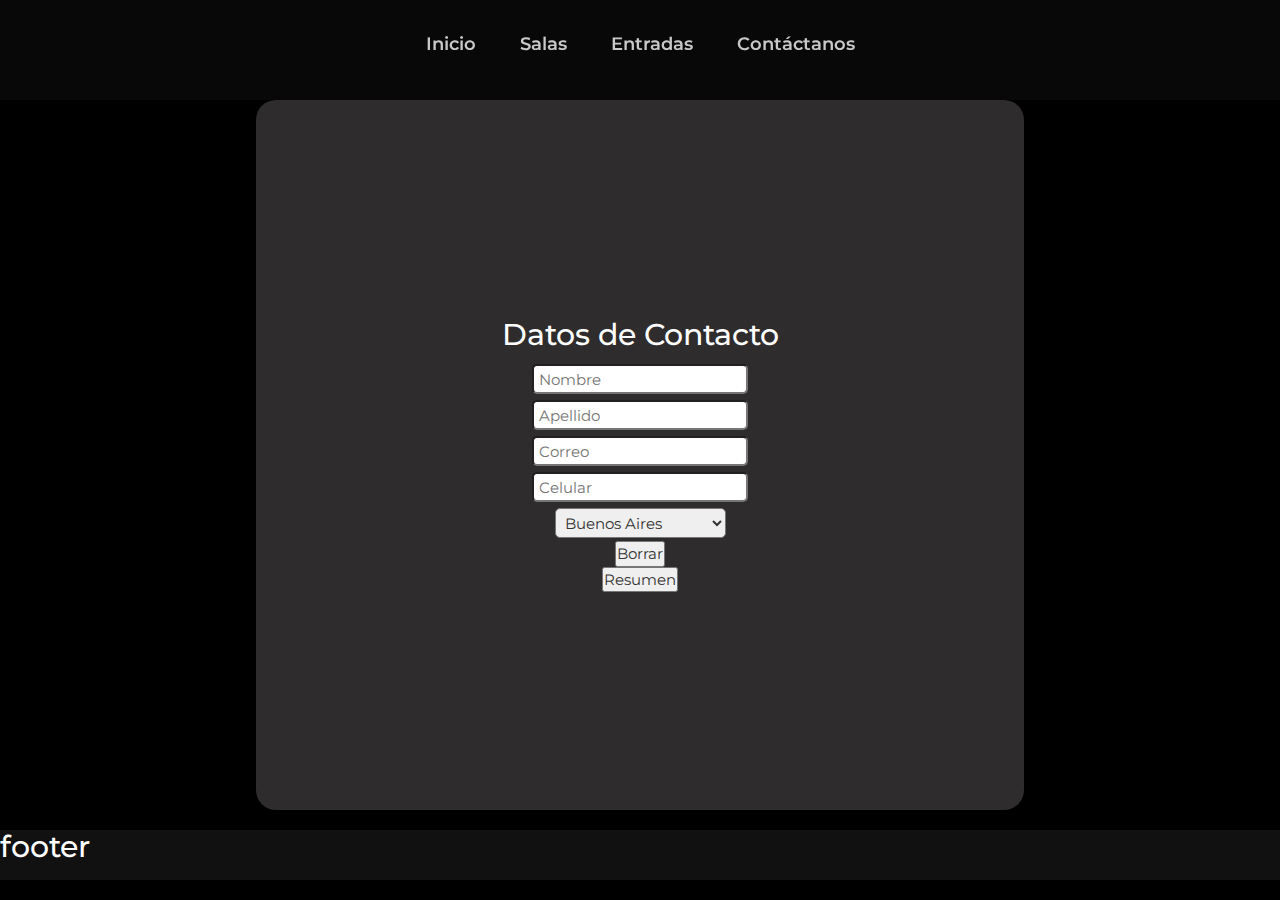
==== contacto.html @ a651c7dd "cmabios a las 23" ====
<!DOCTYPE html>
<html lang="en">

<head>
    <meta charset="UTF-8">
    <meta name="viewport" content="width=device-width, initial-scale=1.0">
    <title>Contáctanos</title>

    <link rel="preconnect" href="https://fonts.googleapis.com">
    <link rel="preconnect" href="https://fonts.gstatic.com" crossorigin>
    <link
        href="https://fonts.googleapis.com/css2?family=Alfa+Slab+One&family=Bungee+Spice&family=Seymour+One&display=swap"
        rel="stylesheet">

    <link rel="stylesheet" href="https://maxcdn.bootstrapcdn.com/bootstrap/3.3.7/css/bootstrap.min.css">
    <script src="https://ajax.googleapis.com/ajax/libs/jquery/3.1.1/jquery.min.js"></script>
    <script src="https://maxcdn.bootstrapcdn.com/bootstrap/3.3.7/js/bootstrap.min.js"></script>

    <link rel="stylesheet" href="./styles/styles.css">
</head>

<body>

    <header>

        <nav class="navBar">

            <ul class="menu">
                <li><a href="./index.html">Inicio</a></li>
                <li><a href="./commonNotFound.html">Salas</a>
                    <ul class="submenu">
                        <dl><a href="./commonNotFound.html">Sala 1</a></dl>
                        <dl><a href="./commonNotFound.html">Sala 2</a></dl>
                        <dl><a href="./commonNotFound.html">Sala 3</a></dl>
                        <dl><a href="./commonNotFound.html">Sala 4</a></dl>
                    </ul>
                </li>
                <li><a href="./commonNotFound.html">Entradas</a>
                    <ul class="submenu">
                        <dl><a href="./commonNotFound.html">2D</a></dl>
                        <dl><a href="./commonNotFound.html">3D</a></dl>
                        <dl><a href="./commonNotFound.html">4D</a></dl>
                    </ul>
                </li>
                <li><a href="./contacto.html">Contáctanos</a></li>

            </ul>
        </nav>

    </header>

    <main class="mainContacto">

        <section class="contacto">

            <h2 class="tituloContacto">Datos de Contacto</h2>

            <form class="formulario">
                <div class="itemsFormulario">
                  
                    <div >
                          <input type="text" class="inputContacto" id="nombre" placeholder="Nombre" value="" required>
                    </div>
                    <div>
                          <input type="text" class="inputContacto" id="apellido" placeholder="Apellido" value="" required>
                    </div>
                    <div >
                          <input type="email" class="inputContacto" id="correo" placeholder="Correo" aria-describedby="emailHelp" value="" required >
                    </div>
                    <div >
                            <input type="text" class="inputContacto" id="ceular" placeholder="Celular" value="" required >
                    </div>
                    <div >
                        <!--  <label class="labelForm" for="categoria" >Provincia</label> --> 
                        <select class="inputContacto" aria-label="--Categoría--" id="categoria">
                          
                          <option value="1" selected>Buenos Aires</option>
                          <option value="2">CABA</option>
                          <option value="3">Catamarca</option>
                          <option value="4">Chaco</option>
                          <option value="5">Chubut</option>
                          <option value="6">Córdoba</option>
                          <option value="7">Corrientes</option>
                          <option value="8">Entre Ríos</option>
                          <option value="9">Formosa</option>
                          <option value="10">Jujuy</option>
                          <option value="11">La Pampa</option>
                          <option value="12">La Rioja</option>
                          <option value="13">Mendoza</option>
                          <option value="14">Misiones</option>
                          <option value="15">Neuquén</option>
                          <option value="16">Río Negro</option>
                          <option value="17">Salta</option>
                          <option value="18">San Juan</option>
                          <option value="19">San Luis</option>
                          <option value="20">Santa Cruz</option>
                          <option value="21">Santa Fe</option>
                          <option value="22">Santiago del Estero</option>
                          <option value="23">Tierra del Fuego</option>
                          <option value="24">Tucumán</option>
                          <option value="25">Otro Lugar</option>

                        </select>
                    
                    </div>

                    <div class="">
                          <button class="botonForm" type="button" id="btnBorrar">Borrar</button>
                    </div>
                    <div class="">
                          <button class="botonform" type="button" id="btnResumen">Resumen</button>
                    </div>
                </div>
              
              </form> 
        </section>

    </main>

    <footer class="footer">
        <h2>footer</h2>

    </footer>
    <script src="./scripts/navbar.js"></script>
    <script src="./scripts/hoverEffect.js"></script>
</body>

</html>
---- styles/styles.css ----
@import url('https://fonts.googleapis.com/css2?family=Didact+Gothic&family=Montserrat:ital,wght@0,100..900;1,100..900&display=swap');

*{
    padding: 0px;
    margin: 0px;
    box-sizing: border-box;
    font-family: "Montserrat", sans-serif;
    font-size: 15px;
}

#nom {
    text-align: center;
    color: white;
    font-family: "Didact Gothic", sans-serif;
    font-weight: 300px;
    font-size: 5em;
    font-style: normal;
    margin-bottom: 20px;
}

body {
    background-color: rgb(0, 0, 0);
}

h4 {
    color: white;
}

figcaption span,
h2,
p {
    color: white;
}


.container-movies {
    display: flex;
    flex-wrap: wrap;
    max-width: 1000px;
    margin: 0 auto;
    padding-top: 100px;
}

li a:hover {
    transform: scale(1.1);
}

.navBar {
    width: 100%;
    background-color: #1111117a !important;
   /* background-color: rgba(0, 0, 0, 0.558) !important;*/
    height: 100px;
    display: inline-flex;
    justify-content: center;
    align-items: center;
    backdrop-filter: blur(3px);
    position: fixed;
    z-index: 999;
    transition: all 400ms ease-in-out;
}

.menu a{
    font-size: 18px;
}

.menu li:hover .submenu {
    visibility: visible;
    opacity: 1;
}

.menu .submenu a{
    color: #C8C8C8;
}

.menu>li {
    position: relative;
    display: inline-block;
}

.menu>li>a {
    display: block;
    padding: 15px 20px;
    color: #c8c8c8;
    font-weight: 600;
    text-decoration: none;
    transition: 0.5s ease;
}

.menu>li a:hover {
    transform: scale(1.3);
    color: #FFF;
}

.submenu {
    position: absolute;
    background: rgba(0, 0, 0, 0.904);
    backdrop-filter: blur(20px);
    width: 120%;
    visibility: hidden;
    opacity: 1;
    transition: 1s;
    text-decoration: none;
}

.submenu>dl>a {
    color: white;
    text-decoration: none;
}

.cartelera {
    padding: 100px 0px 100px 0px;
    background-color: rgb(0, 0, 0);
    width: 100%;
    display: inline-flex;
    justify-content: center;
    flex-direction: column;
    align-items: center;
}

.titleCartelera {
    color: white;
    font-size: 50px;
    font-weight: 400px;
    text-transform: uppercase;
    text-align: center;
    margin: 100px 0px 50px 0px;
}

.tarjetas {
    width: 60%;
    background-color: burlywood;

}

.cards>img {
    border-radius: 8px;
    width: 100%;
    height: 300px;
    box-shadow: 0px 0px 30px #000;
}

#cuadro {
    background-color: black;
    color: white;
}

.cards {
    display: grid;
    grid-template-columns:
        repeat(auto-fit,
            minmax(170px, 2fr));
    gap: 15px;
}



.peli_nom {
    text-align: center;
}

/* esstilos para Contacto*/
.mainContacto{
    height: 90vh;
    display: flex;
    justify-content: center;
    
}

.contacto{
    background-color: #2e2c2c;
    margin-top: 100px;
    padding: 10px;
    display: flex;
    flex-direction: column;
    justify-content: center;
    width: 60%;
    border-radius: 20px;
}
.fornulario{
    width: 100%;
    
}
.tituloContacto{
    margin-top: 0px;
    width: 100%;
    text-align: center;
}

.inputContacto{
    width: 100%;
    height: 30px;
    margin: 3px 0px;
    border-radius: 5px;
    padding-left: 5px;
    
}
.itemsFormulario{
    display: flex;
    flex-direction: column;
    justify-content:center;
    align-items: center;
    
    
    
}


/* Inicio carrusel css*/

.carousel-inner>.item>img,
.carousel-inner>.item>a>img {
    width: 1000px;
    height: 300px;
    margin: auto;
}

/* Para los margenes del contendor de las fotos. Podes cambiarle el ancho a gusto tambien! */
.carousel-control {
    width: 5%;
}

.carousel {
    margin: 0;
    padding: 0;
    width: 90%;

}

.container {
    width: 80%;
    display: flex;
    justify-content: center;
}

/*Fin carrusel*/

.movieBox {
    padding: 5px;
    border: dashed 3px #0026ff;
    margin-top: 5px;
}

.theatersInfo {
    margin-top: 5px;
    background-color: #f0eaea;
    padding: 5px;
    text-align: center;
    font-style: italic;
    border: double 3px #b200ff;
}

/* Showtimes section */
.showtimes {
    flex: 1 0 50%;
    padding-left: 10%;
    color: white;
}

.showtimes h3 {
    margin-bottom: 10px;
}

.theater {
    margin-bottom: 15px;
}

.theater h4 {
    margin-bottom: 5px;
}

.trailer {
    margin-top: 10%;
}

.trailer h4 {
    margin-bottom: 5px;
}

.showtimes-list {
    list-style: none;
    padding: 0;
    margin: 0;
}

.showtimes-list li {
    margin-bottom: 5px;
    color: white;
}

/* Movie info section */
.movie-info {
    flex: 1 0 50%;
    margin-bottom: 20px;
}

.poster {
    width: 100%;
    object-fit: cover;
}

.details {
    padding: 10px;
}

.details h2 {
    margin-bottom: 10px;
}

.genres {
    margin-top: 15px;
    margin-bottom: 10px;
    display: flex;
}

.genres span {
    margin-right: 10px;
    padding: 5px 10px;
    border-radius: 5px;
    background-color: #000000;
    border: 1px solid white;

}

.rating {
    display: flex;
    align-items: center;
}

.stars {
    color: gold;
}

.average {
    margin-left: 10px;
}

/* FOOTER */
.footer{
    background-color: #111111;
    height: 50px;
}

/* Media Querys */
/* Large desktop */
@media (min-width: 1200px) {
    .showtimes {
        padding-left: 10%;
    }
}

/* Portrait tablet to landscape and desktop */
@media (min-width: 768px) and (max-width: 979px) {
    .showtimes {
        padding-left: 5%;
    }
}

/* Landscape phone to portrait tablet */
@media (max-width: 767px) {
    .showtimes {
        padding-left: 5%;
    }
}

/* Landscape phones and down */
@media (max-width: 480px) {
    .showtimes {
        padding-left: 5%;
    }
}
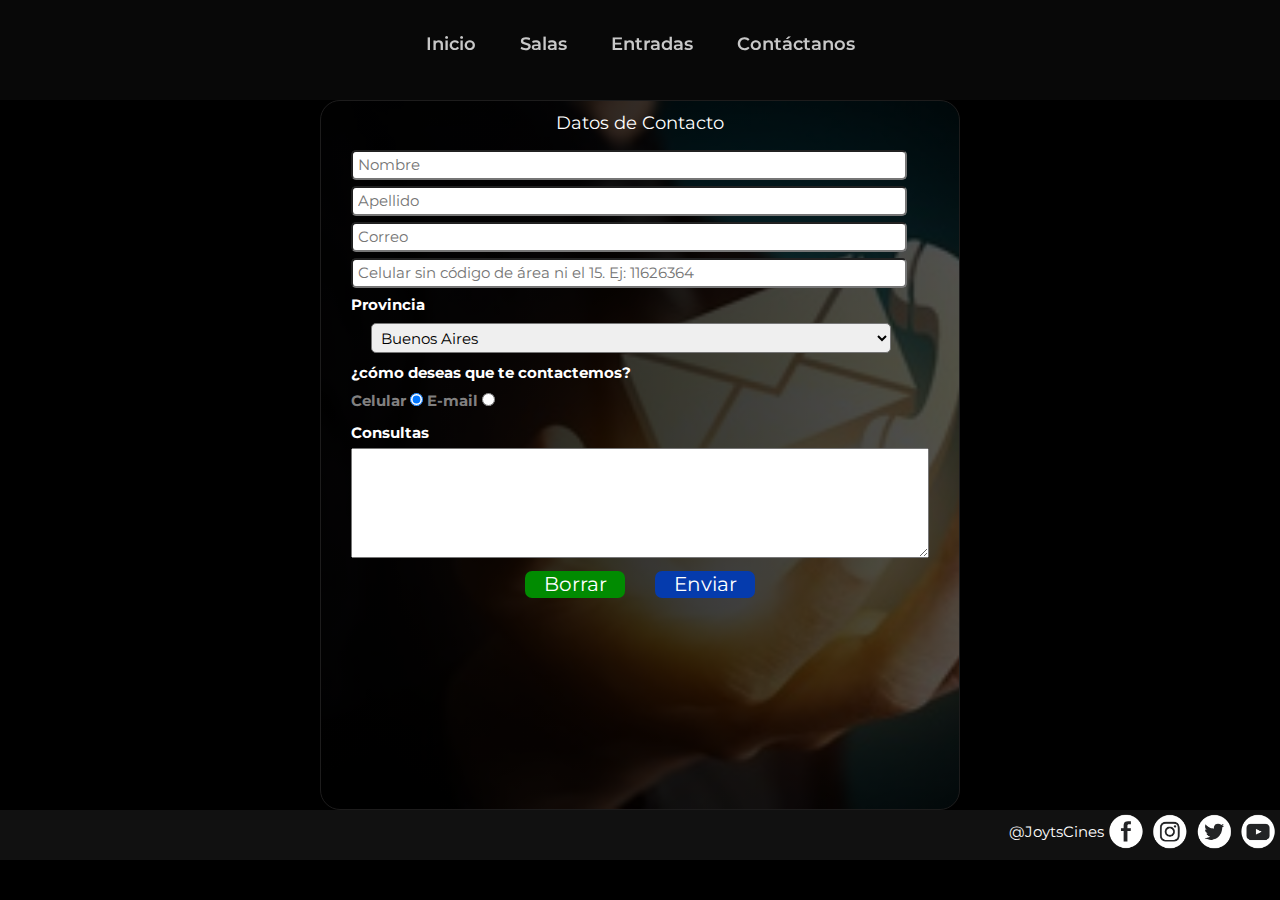
==== commit c7f8d867: "formulario completo" ====
--- a/contacto.html
+++ b/contacto.html
@@ -4,8 +4,9 @@
 <head>
     <meta charset="UTF-8">
     <meta name="viewport" content="width=device-width, initial-scale=1.0">
+    
     <title>Contáctanos</title>
-
+    <link rel=" icon" href="./img/favicon.ico" type="image/x-icon">
     <link rel="preconnect" href="https://fonts.googleapis.com">
     <link rel="preconnect" href="https://fonts.gstatic.com" crossorigin>
     <link
@@ -53,13 +54,13 @@
 
         <section class="contacto">
 
-            <h2 class="tituloContacto">Datos de Contacto</h2>
-
-            <form class="formulario">
+            <p class="tituloContacto">Datos de Contacto</p>
+            
+            <form class="formulario" action="">
                 <div class="itemsFormulario">
                   
                     <div >
-                          <input type="text" class="inputContacto" id="nombre" placeholder="Nombre" value="" required>
+                          <input type="text" class="inputContacto" id="nombre" aria-label="Nombre" placeholder="Nombre" value="" required>
                     </div>
                     <div>
                           <input type="text" class="inputContacto" id="apellido" placeholder="Apellido" value="" required>
@@ -68,13 +69,13 @@
                           <input type="email" class="inputContacto" id="correo" placeholder="Correo" aria-describedby="emailHelp" value="" required >
                     </div>
                     <div >
-                            <input type="text" class="inputContacto" id="ceular" placeholder="Celular" value="" required >
+                            <input type="text" class="inputContacto" id="celular" placeholder="Celular sin código de área ni el 15. Ej: 11626364" value="" required >
                     </div>
-                    <div >
-                        <!--  <label class="labelForm" for="categoria" >Provincia</label> --> 
-                        <select class="inputContacto" aria-label="--Categoría--" id="categoria">
+                    <div class="itemsSelect">
+                        <label class="labelForm" for="categoria" >Provincia</label>  
+                        <select class="inputContacto" aria-label="--Categoría--" id="categoria" placeholder="Provincia">
                           
-                          <option value="1" selected>Buenos Aires</option>
+                          <option value="1" selected >Buenos Aires</option>
                           <option value="2">CABA</option>
                           <option value="3">Catamarca</option>
                           <option value="4">Chaco</option>
@@ -103,13 +104,27 @@
                         </select>
                     
                     </div>
+                    <div class="itemsSelect">
+                        <label class="labelForm" for="categoria" >¿cómo deseas que te contactemos?</label>  
+                        <div>
+                            <label>Celular</label>
+                            <input type="radio" id="contacto" name="contacto" value="celular" checked>
+                            <label>E-mail</label>
+                            <input type="radio" id="contacto" name="contacto" value="correo">
+                            
+                        </div>                    
+                    </div>
+                    <div class="itemsSelect">
+                        <label class="labelForm" for="categoria" >Consultas</label>  
+                        
+                            <textarea class="inputTextArea " name="textareaForm" id="textareaForm" rows="5" cols="50" required></textarea>
+                     </div>
 
-                    <div class="">
-                          <button class="botonForm" type="button" id="btnBorrar">Borrar</button>
+                    <div class="botonesForm">
+                          <button class="botonForm botVerde" type="submit" id="btnBorrar">Borrar</button>
+                          <button class="botonForm botAzul" type="submit" id="btnEnviar">Enviar</button>
                     </div>
-                    <div class="">
-                          <button class="botonform" type="button" id="btnResumen">Resumen</button>
-                    </div>
+                    
                 </div>
               
               </form> 
@@ -118,8 +133,13 @@
     </main>
 
     <footer class="footer">
-        <h2>footer</h2>
-
+        <div class="imgFooter">
+            <p>@JoytsCines</p>
+            <img src="./img/facebook.png" alt="facebook">
+            <img src="./img/instagram.png" alt="instagram">
+            <img src="./img/x.png" alt="x">
+            <img src="./img/youtube.png" alt="Youtube">
+        </div>
     </footer>
     <script src="./scripts/navbar.js"></script>
     <script src="./scripts/hoverEffect.js"></script>
--- a/styles/styles.css
+++ b/styles/styles.css
@@ -167,43 +167,109 @@
 }
 
 .contacto{
-    background-color: #2e2c2c;
+    
+    background-image: linear-gradient(to right,rgba(0, 0, 0, 0.897),rgba(0, 0, 0, 0.678)), url("../img/contacto.jpg");
+    background-size:cover;
+    background-repeat: no-repeat;
+    border: 1px solid rgb(29, 28, 28);
     margin-top: 100px;
     padding: 10px;
     display: flex;
     flex-direction: column;
-    justify-content: center;
-    width: 60%;
+    width: 50%;
     border-radius: 20px;
-}
-.fornulario{
-    width: 100%;
-    
-}
+    height: auto;
+    overflow-y: scroll;
+}
+
 .tituloContacto{
     margin-top: 0px;
     width: 100%;
     text-align: center;
-}
-
+    color: #FFF;
+    font-size: 1.2em;
+}
+
+.fornulario{
+    width: 100%;
+    
+}
+.itemsFormulario{
+    display: flex;
+    flex-direction: column;
+    margin: 0px;
+    padding: 0px;
+    
+  
+}
 .inputContacto{
-    width: 100%;
+    width: 90%;
     height: 30px;
-    margin: 3px 0px;
+    margin: 3px 20px;
     border-radius: 5px;
     padding-left: 5px;
-    
-}
-.itemsFormulario{
-    display: flex;
-    flex-direction: column;
+    color: #000;
+  
+}
+
+.inputTextArea{
+    color: #000;
+}
+.labelForm{
+    color: #ffffff;
+}
+
+div label{
+    color: #818080;
+}
+
+.itemsSelect{
+    display: flex;
+    flex-direction:column;
+    margin: 3px 20px;
+}
+
+.botonesForm{
+    display: flex;
+    flex-direction: row;
     justify-content:center;
     align-items: center;
-    
-    
-    
-}
-
+    gap: 30px;
+    margin: 10px 0px;
+   
+}
+.botonForm{
+   
+    color: #ffffff;
+    font-size: 1.3em;
+    width: 100px;
+    border-radius: 7px;
+    border: none;
+   
+}
+
+.botVerde{
+    background-color: rgb(1, 139, 1);
+    
+}
+.botAzul{
+    background-color: rgb(5, 59, 173);
+    
+}
+
+.botVerde:hover{
+    background-color: rgb(16, 158, 16);
+    
+}
+.botAzul:hover{
+    background-color: rgb(26, 84, 209);
+    
+}
+
+.noValido{
+    border: 2px red solid;
+    box-shadow:0 0 20px rgba(219, 2, 2, 0.5) !important;
+}
 
 /* Inicio carrusel css*/
 
@@ -340,6 +406,18 @@
     height: 50px;
 }
 
+.imgFooter {
+    display: flex;
+    flex-direction: row;
+    justify-content: flex-end;
+    align-items: flex-end;
+
+}
+
+.imgFooter img {
+    width: 40px;
+    margin: 3px 2px;
+}
 /* Media Querys */
 /* Large desktop */
 @media (min-width: 1200px) {
